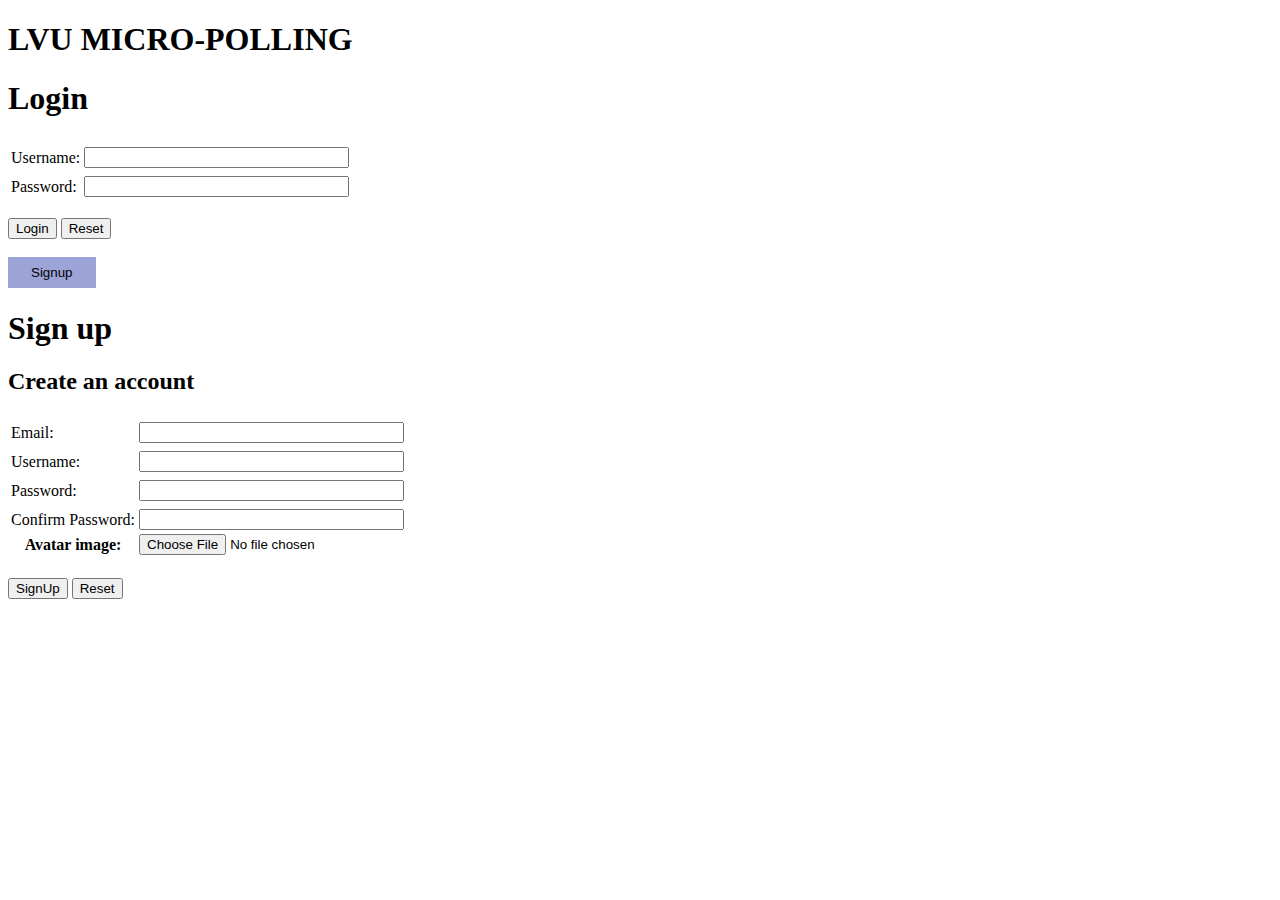
==== Lab 2/To do Prototype.html @ 5078ebcf "To do Prototype commit" ====
<!DOCTYPE html> 
<html> 
    <head> 
      
        <meta charset="utf-8">
        <meta name="viewport" content="width=device-width, initial-scale=1">
        <link rel="stylesheet" type="text/css" href="login.css" />
        <link rel="stylesheet" type="text/css" href="signup.css" />
 
    
        <style type="text/css">
          .err_msg{
      
             color:red;
             text-decoration:underline;
           }
        </style>
                
        <style>
            #myDiv {
                height: 657px;
                width: 1250px;
                background: 
url("") no-repeat;
                background-size: 1250px 657px;

                --background: url(path/images/backgroundimage.jpg) no-repeat;
                  
            }
        </style>
    </head>
      
    <body> 
        <div id= "myDiv">

        
          <h1>LVU MICRO-POLLING</h1>
   
   
          <div class="login">
          <h1>Login</h1>
          <form id="Login" method="post"> 

            <table>     
              <form action="/action_page.php"></form>
           <p>
              <tr>
                <tr><td></td><td><label id="uname_msg" class="err_msg"></label></td></tr>
                <tr><td>Username: </td><td> <input type="text" name="uname" size="30" /></td></tr>
             
                     <tr><td></td><td><label id="pswd_msg" class="err_msg"></label></td></tr>
                <tr><td>Password: </td><td> <input type="password" name="pswd" size="30" /></td></tr>
        </tr>
       </tr> 
       </div>
      
      </table>
          <br>
          <tr>
            <input type="button" value="Login" onclick="LoginForm()" /> 
            <input type="reset" value ="Reset" onclick="ResetForm()"/>
          </tr>
          </br>
          <br>
          <div id= "Login">
         
          <button type="Log in" style="background-color: rgb(156, 163, 214);
          padding: 5px 20px;
          border: 3px solid transparent;
          transition: 0.6s ease;"><a>Signup</a></button>
        </div>
        <div class="signup">
            <h1>Sign up</h1>
            <h2>Create an account</h2>
            <form id="SignUp" method="post">
            <table>
              <form action="/action_page.php"></form>
            
              <tr><td></td><td><label id="email_msg" class="err_msg"></label></td></tr>
              <tr><td>Email: </td><td> <input type="text" name="email" size="30"  /></td></tr>
            
                   <tr><td></td><td><label id="uname_msg" class="err_msg"></label></td></tr>
              <tr><td>Username: </td><td> <input type="text" name="uname" size="30" /></td></tr>
            
                   <tr><td></td><td><label id="pswd_msg" class="err_msg"></label></td></tr>
              <tr><td>Password: </td><td> <input type="password" name="pswd" size="30" /></td></tr>  
            
                    <tr><td></td><td><label id="pswdr_msg" class="err_msg"></label></td></tr>
              <tr><td>Confirm Password: </td><td> <input type="password" name="pswdr" size="30" /></td></tr>  
              <tr>
                <th>Avatar image:</th>
                <td>
                    <label for="choose a file"></label>
                    <input type="file" id="choose a file" name="choose a file" /><br> </td>
              </tr>
              <tr>
              </div>
            </table>
              <br>
              <tr>
                <input type="button" value="SignUp" onclick="SignUpForm()" />
                <input type="reset"  value="Reset" onclick="ResetForm()"/>
              </tr>
            </br>
            <div id= "SignUp"></div>
            </tr>
            </form>
           
       
          <tr>
         
      </tr>
    </p>
      

              <br />
    </article>
      
                 </form>
          
        
    </body> 
    
</html>
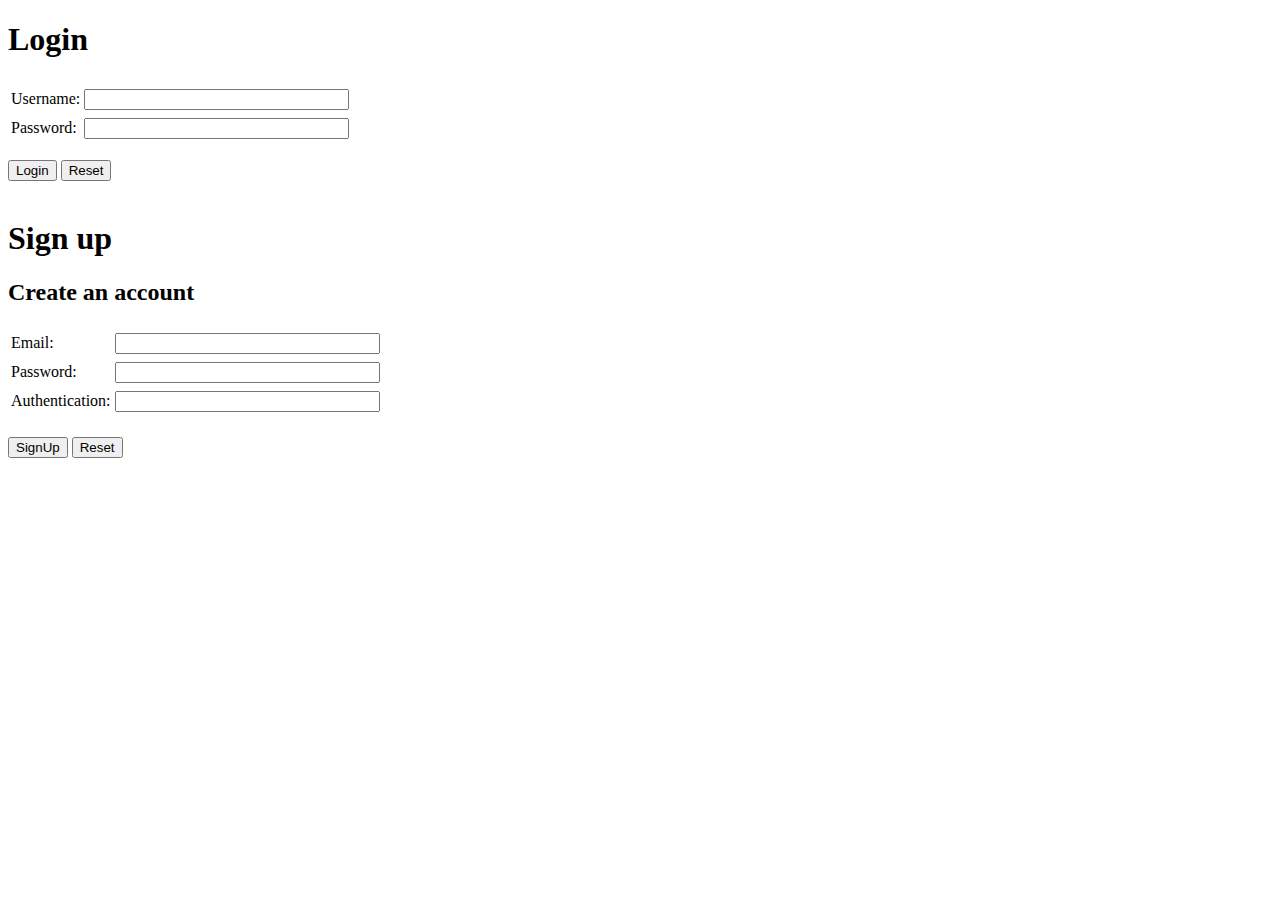
==== commit 8051db63: "To do Prototype commit" ====
--- a/Lab 2/To do Prototype.html
+++ b/Lab 2/To do Prototype.html
@@ -32,10 +32,6 @@
       
     <body> 
         <div id= "myDiv">
-
-        
-          <h1>LVU MICRO-POLLING</h1>
-   
    
           <div class="login">
           <h1>Login</h1>
@@ -64,10 +60,7 @@
           <br>
           <div id= "Login">
          
-          <button type="Log in" style="background-color: rgb(156, 163, 214);
-          padding: 5px 20px;
-          border: 3px solid transparent;
-          transition: 0.6s ease;"><a>Signup</a></button>
+        
         </div>
         <div class="signup">
             <h1>Sign up</h1>
@@ -79,20 +72,12 @@
               <tr><td></td><td><label id="email_msg" class="err_msg"></label></td></tr>
               <tr><td>Email: </td><td> <input type="text" name="email" size="30"  /></td></tr>
             
-                   <tr><td></td><td><label id="uname_msg" class="err_msg"></label></td></tr>
-              <tr><td>Username: </td><td> <input type="text" name="uname" size="30" /></td></tr>
-            
                    <tr><td></td><td><label id="pswd_msg" class="err_msg"></label></td></tr>
               <tr><td>Password: </td><td> <input type="password" name="pswd" size="30" /></td></tr>  
             
-                    <tr><td></td><td><label id="pswdr_msg" class="err_msg"></label></td></tr>
-              <tr><td>Confirm Password: </td><td> <input type="password" name="pswdr" size="30" /></td></tr>  
+                    <tr><td></td><td><label id="authen_msg" class="err_msg"></label></td></tr>
+              <tr><td>Authentication: </td><td> <input type="password" name="authen" size="30" /></td></tr>  
               <tr>
-                <th>Avatar image:</th>
-                <td>
-                    <label for="choose a file"></label>
-                    <input type="file" id="choose a file" name="choose a file" /><br> </td>
-              </tr>
               <tr>
               </div>
             </table>
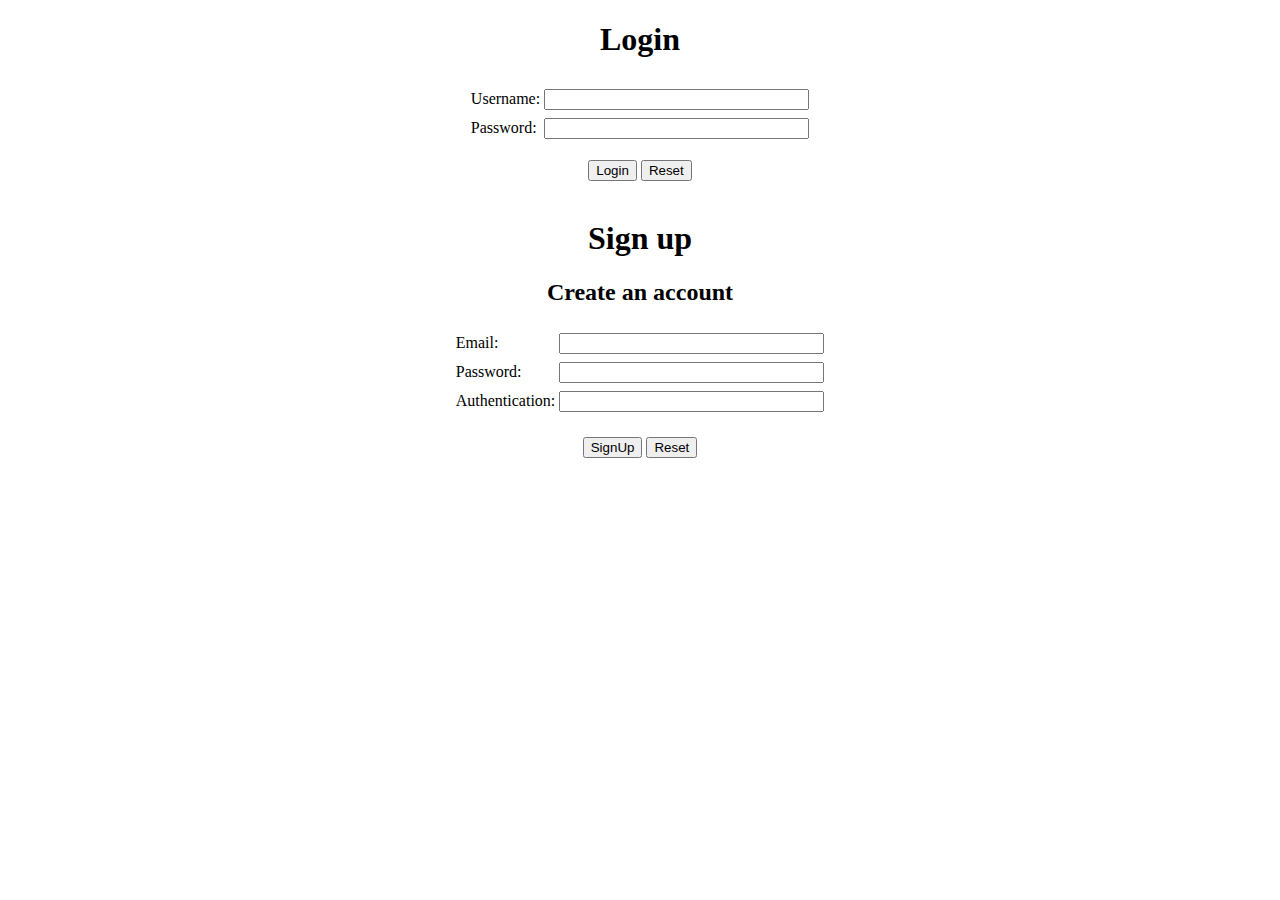
==== commit c0518b0c: "To do Prototype commit" ====
--- a/Lab 2/To do Prototype.html
+++ b/Lab 2/To do Prototype.html
@@ -1,7 +1,7 @@
 <!DOCTYPE html> 
 <html> 
     <head> 
-      
+      <center>
         <meta charset="utf-8">
         <meta name="viewport" content="width=device-width, initial-scale=1">
         <link rel="stylesheet" type="text/css" href="login.css" />
@@ -105,5 +105,5 @@
           
         
     </body> 
-    
+</center>
 </html> 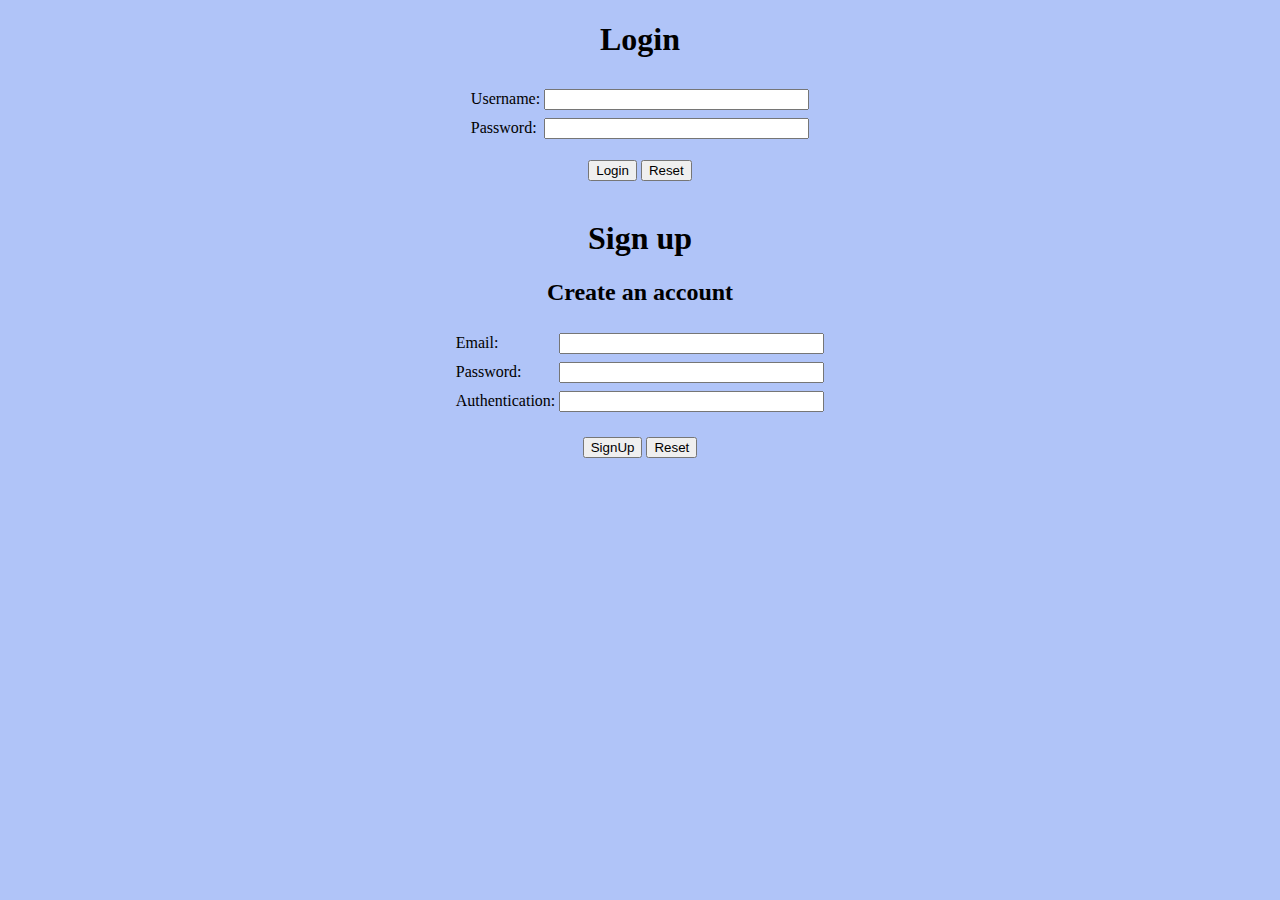
==== commit e7f6f0b8: "To do Prototype css commit" ====
--- a/Lab 2/To do Prototype.html
+++ b/Lab 2/To do Prototype.html
@@ -4,8 +4,8 @@
       <center>
         <meta charset="utf-8">
         <meta name="viewport" content="width=device-width, initial-scale=1">
-        <link rel="stylesheet" type="text/css" href="login.css" />
-        <link rel="stylesheet" type="text/css" href="signup.css" />
+        <link rel="stylesheet" type="text/css" href="To do Prototype.css" />
+        
  
     
         <style type="text/css">
@@ -32,7 +32,7 @@
       
     <body> 
         <div id= "myDiv">
-   
+            <body style="background-color:rgb(176, 196, 248);">
           <div class="login">
           <h1>Login</h1>
           <form id="Login" method="post"> 
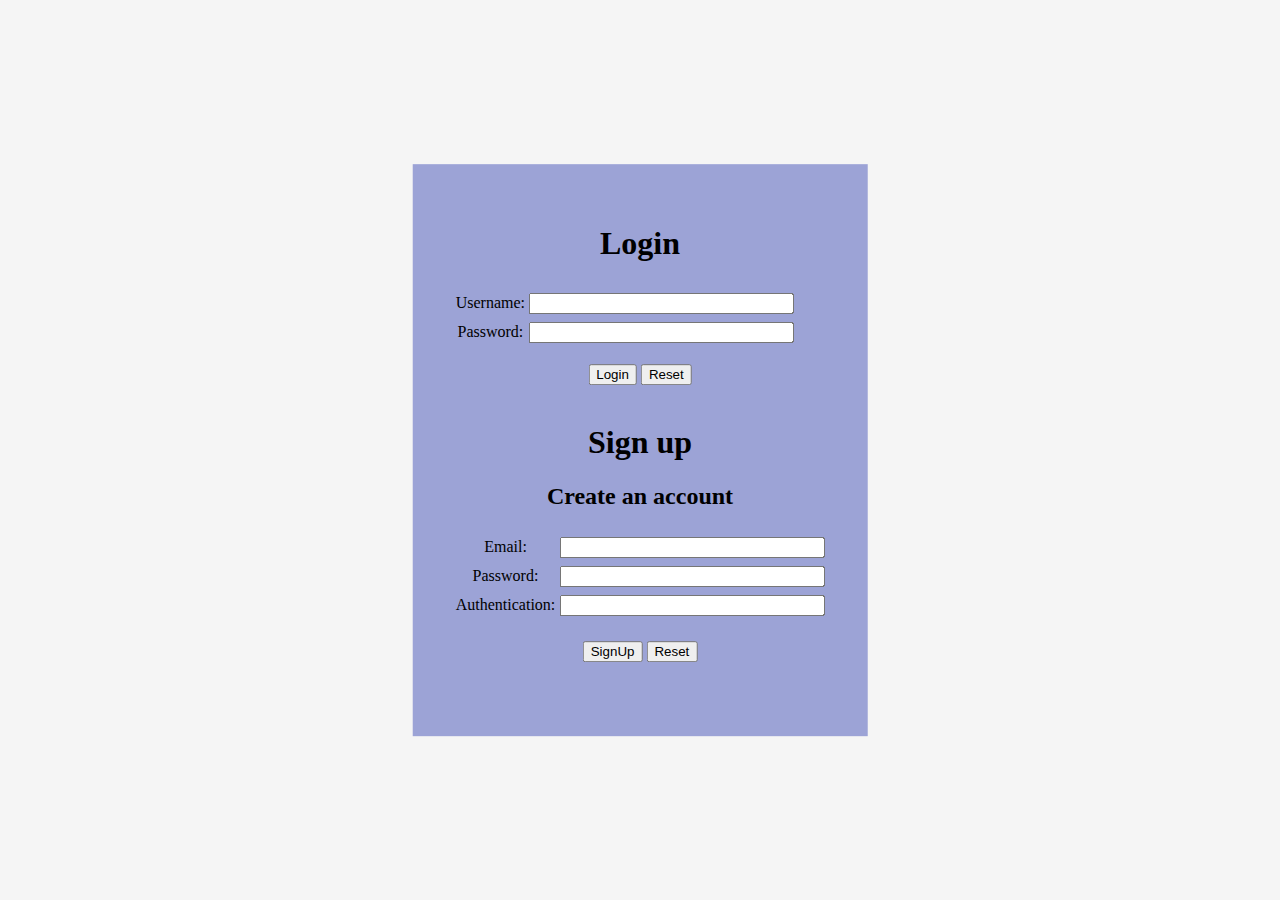
==== commit c3c36d29: "To do Prototype css commit" ====
--- a/Lab 2/To do Prototype.html
+++ b/Lab 2/To do Prototype.html
@@ -32,7 +32,7 @@
       
     <body> 
         <div id= "myDiv">
-            <body style="background-color:rgb(176, 196, 248);">
+            <body style="background-color:whitesmoke;">
           <div class="login">
           <h1>Login</h1>
           <form id="Login" method="post"> 
--- a/Lab 2/To do Prototype.css
+++ b/Lab 2/To do Prototype.css
@@ -0,0 +1,77 @@
+/** universial selector **/
+
+header{
+	background-image:linear-gradient(rgba(0,0,0,0.1),rgba(0,0,0,0.1)), url(Logo.PNG);
+	height: 100vh;
+	background-size: cover;
+	background-position: center;
+}
+
+ul{
+	float: right;
+	margin-top: 25px;
+	list-style-type: none;
+}
+
+ul li{
+	display: inline-block;
+}
+
+ul li a{
+	text-decoration: none;
+	color: rgb(19, 18, 18);
+	padding: 5px 20px;
+	border: 3px solid transparent;
+	transition: 0.6s ease;
+}
+
+ul li a:hover{
+	background-color: rgb(156, 163, 214);
+	color: #000;
+}
+
+ul li.active a{
+	background-color: rgb(156, 163, 214);
+	color: #000;
+}
+
+.login {
+    max-width: 500px;
+    margin: auto;
+	background: rgb(156, 163, 214);
+    padding: 40px;
+    text-align: center;
+    position: absolute;
+	top: 50%;
+	left: 50%;
+	transform: translate(-50%,-50%);
+    }
+
+
+	.recentpolls{
+		border:1px solid black;
+		margin:5px;
+		margin-bottom:15px;
+		padding:8px;
+		background-color:whitesmoke ;
+	}
+.button{
+	position: absolute;
+	top: 70%;
+	left: 50%;
+	transform: translate(-50%,-50%);
+}
+
+.btn{
+	border: 1px solid #fff;
+	padding: 10px 30px;
+	color: black;
+	text-decoration: none;
+	transition: 0.6s ease;
+}
+
+.btn:hover{
+	background-color: #fff;
+	color: #000;
+}
+
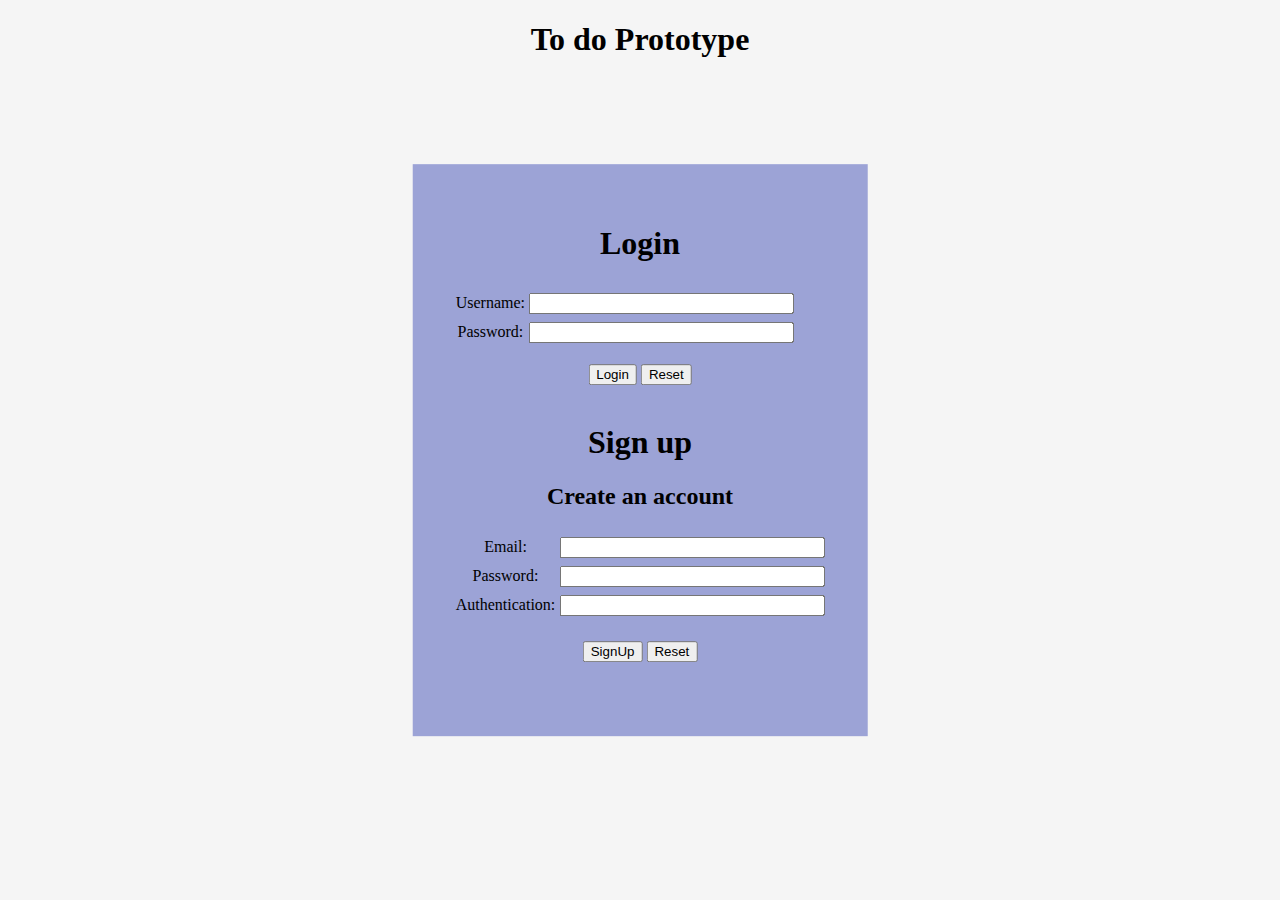
==== commit 01abf9cb: "To do Prototype html commit" ====
--- a/Lab 2/To do Prototype.html
+++ b/Lab 2/To do Prototype.html
@@ -5,6 +5,8 @@
         <meta charset="utf-8">
         <meta name="viewport" content="width=device-width, initial-scale=1">
         <link rel="stylesheet" type="text/css" href="To do Prototype.css" />
+        <link href="https://cdn.jsdelivr.net/npm/bootstrap@5.2.1/dist/css/bootstrap.min.css" rel="stylesheet" integrity="sha384-iYQeCzEYFbKjA/T2uDLTpkwGzCiq6soy8tYaI1GyVh/UjpbCx/TYkiZhlZB6+fzT" crossorigin="anonymous">
+
         
  
     
@@ -28,12 +30,15 @@
                   
             }
         </style>
+        
     </head>
       
     <body> 
         <div id= "myDiv">
             <body style="background-color:whitesmoke;">
+                <h1> To do Prototype</h1>
           <div class="login">
+        
           <h1>Login</h1>
           <form id="Login" method="post"> 
 
@@ -91,7 +96,8 @@
             </tr>
             </form>
            
-       
+            <script src="https://cdn.jsdelivr.net/npm/bootstrap@5.2.1/dist/js/bootstrap.bundle.min.js" integrity="sha384-u1OknCvxWvY5kfmNBILK2hRnQC3Pr17a+RTT6rIHI7NnikvbZlHgTPOOmMi466C8" crossorigin="anonymous"></script>
+
           <tr>
          
       </tr>
